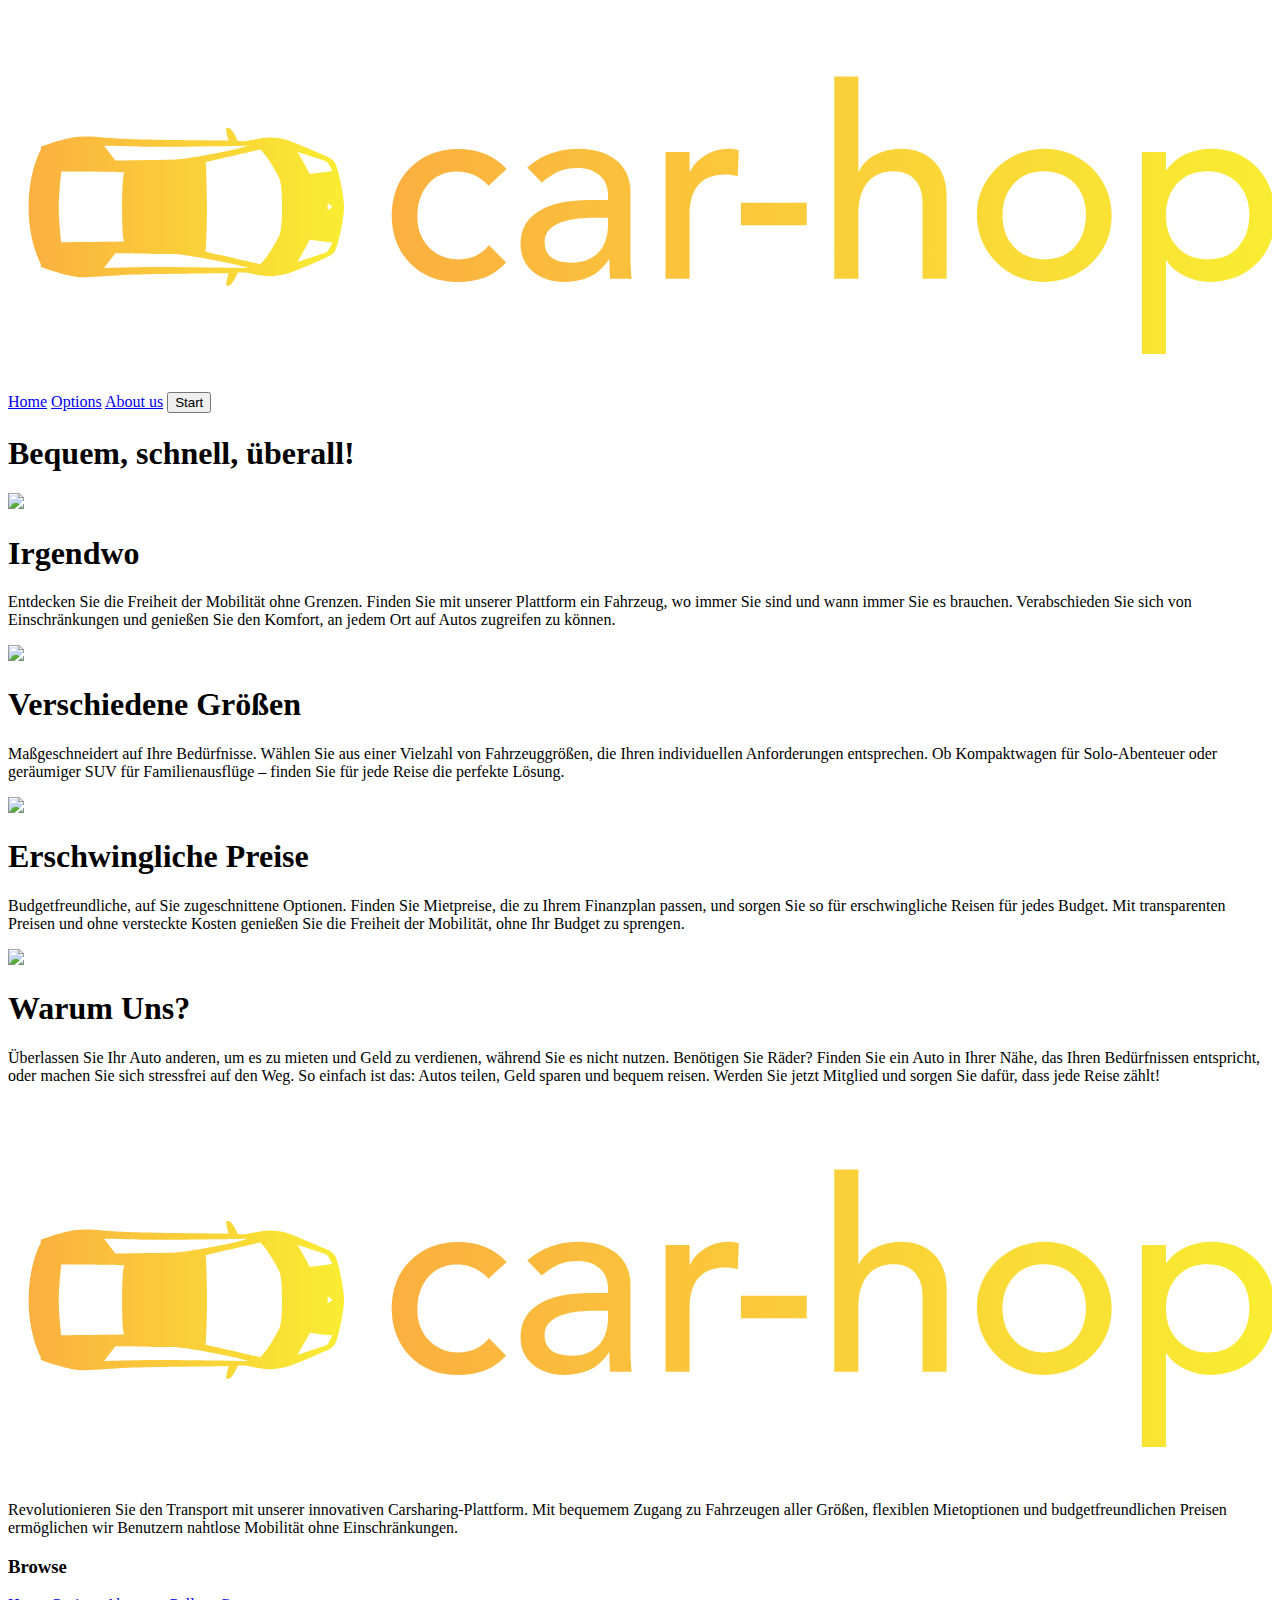
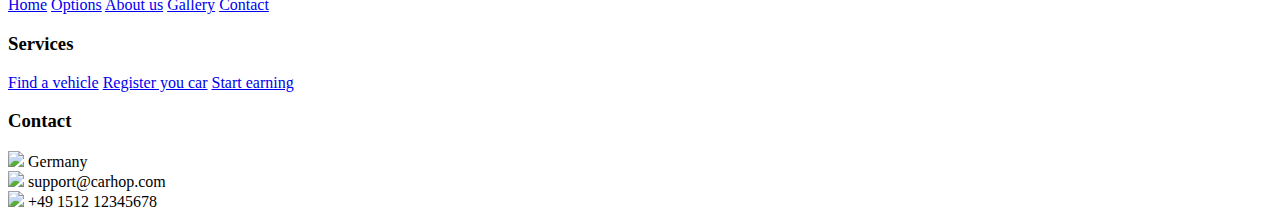
==== index.html @ e50a8089 "homepage done" ====
<!DOCTYPE html>
<html>
	<head>
		<link rel="stylesheet" href="/car-hop/style.css">
		<link rel="icon" href="/car-hop/img/favicon.png">
		<meta http-equiv="pragma" content="no-cache" />
		<meta charset="utf-8">
	</head>
	<body>
	<div id="wrapper">
		<div id="bar">
			<svg id="logo" viewBox="0 10 369 111" height="auto" width="auto"><defs id="SvgjsDefs1030"><linearGradient id="SvgjsLinearGradient1035"><stop id="SvgjsStop1036" stop-color="#fbb040" offset="0"></stop><stop id="SvgjsStop1037" stop-color="#f9ed32" offset="1"></stop></linearGradient><linearGradient id="SvgjsLinearGradient1038"><stop id="SvgjsStop1039" stop-color="#fbb040" offset="0"></stop><stop id="SvgjsStop1040" stop-color="#f9ed32" offset="1"></stop></linearGradient></defs><g id="SvgjsG1031" featurekey="HKaMnE-0" transform="matrix(0.9405502080917358,0,0,0.9405502080917358,5.06509306546746,21.030082470118046)" fill="url(#SvgjsLinearGradient1035)"><path xmlns="http://www.w3.org/2000/svg" d="M0.994,50.085L0.994,50.085c0.04,10.611,3.542,17.163,3.813,17.655v0.914l0.087,0.033c0.066,0.024,6.634,2.459,10.647,2.971  c2.66,0.338,5.692,0.108,9.527-0.18c1.968-0.149,4.197-0.317,6.628-0.422c6.58-0.28,28.963-0.483,31.501-0.476  c-0.721,1.194-0.85,3.665-0.855,3.776l-0.005,0.121l0.128,0.013c0.206,0.021,0.476,0.038,0.556-0.003  c1.459-0.372,2.661-3.477,2.869-4.037c0.377-0.024,1.834-0.104,2.73,0.006c0.364,0.042,0.927,0.152,1.581,0.28  c1.229,0.238,2.912,0.565,4.535,0.706c2.171,0.188,4.495-0.09,6.902-0.821c1.994-0.606,10.691-4.412,11.279-4.688  c0.101-0.047,0.221-0.096,0.357-0.152c0.807-0.331,2.158-0.883,2.943-2.352c0.858-1.603,2.647-9.549,2.701-13.346h0.003  c0-0.027-0.003-0.058-0.003-0.086s0.003-0.058,0.003-0.086h-0.003c-0.054-3.796-1.843-11.741-2.701-13.345  c-0.785-1.469-2.137-2.021-2.943-2.352c-0.137-0.057-0.257-0.105-0.357-0.153c-0.588-0.273-9.285-4.08-11.279-4.686  c-2.407-0.733-4.732-1.011-6.902-0.823c-1.623,0.141-3.307,0.468-4.535,0.708c-0.654,0.127-1.217,0.237-1.581,0.28  c-0.896,0.11-2.354,0.03-2.73,0.005c-0.208-0.561-1.408-3.665-2.843-4.027c-0.052-0.024-0.144-0.033-0.247-0.033  c-0.108,0-0.231,0.009-0.335,0.021l-0.128,0.013l0.005,0.121c0.006,0.11,0.135,2.583,0.855,3.777  c-2.54,0.006-24.92-0.196-31.501-0.476c-2.431-0.105-4.66-0.273-6.628-0.423c-3.836-0.289-6.868-0.518-9.527-0.18  c-4.014,0.513-10.581,2.945-10.647,2.97l-0.087,0.034v0.913c-0.132,0.236-1.023,1.889-1.901,4.699  c-0.863,2.765-1.89,7.247-1.909,12.956H0.994c0,0.03,0.001,0.059,0.001,0.09C0.995,50.031,0.994,50.058,0.994,50.085z   M95.292,49.994h-0.003c-0.04,0.045-0.839,0.943-1.468,0.943v-0.943V49.99v-0.929c0.628,0,1.426,0.882,1.468,0.929h0.003  l-0.001,0.002L95.292,49.994z M92.215,35.425c0.963,0.257,1.561,0.643,1.791,1.03c0.23,0.386,1.286,2.428,1.286,2.428  s-7.03,0.92-7.076,0.878c-0.093-0.687-3.769-6.827-3.769-6.784C84.861,33.02,91.249,35.166,92.215,35.425z M88.216,60.237  c0.046-0.042,7.076,0.88,7.076,0.88s-1.056,2.042-1.286,2.427c-0.23,0.387-0.828,0.773-1.791,1.03  c-0.966,0.26-7.354,2.404-7.768,2.448C84.447,67.065,88.123,60.925,88.216,60.237z M38.125,68.695  c-7.628,0.13-13.694,0.302-13.694,0.302l3.492-4.595c0,0,14.432,0.258,17.877,0.258c3.447,0,19.715,3.007,23.253,4.337  C69.053,68.997,45.753,68.567,38.125,68.695z M72.867,32.204c1.931,1.505,5.422,7.524,6.065,9.211  c0.611,1.603,0.726,5.428,0.733,8.349h0.002c0,0.074,0,0.149,0,0.227c0,0.074,0,0.149,0,0.225h-0.002  c-0.008,2.924-0.122,6.753-0.733,8.358c-0.644,1.688-4.135,7.716-6.065,9.223c-0.093-0.047-16.913-3.882-16.913-3.882  s0.407-5.295,0.415-13.924c-0.008-8.622-0.415-13.91-0.415-13.91S72.774,32.249,72.867,32.204z M38.125,31.303  c7.628,0.129,30.928-0.301,30.928-0.301c-3.538,1.33-19.806,4.336-23.253,4.336c-3.445,0-17.877,0.259-17.877,0.259l-3.492-4.595  C24.431,31.002,30.497,31.175,38.125,31.303z M10.368,50.258h0.002c0.03-4.535,0.78-11.269,0.78-11.269s19.576,0.192,19.576,0.242  c-0.704,1.315-0.699,9.421-0.69,11.026h0.002c0,0-0.002,0.049-0.002,0.134c0,0.091,0.002,0.144,0.002,0.144h-0.002  c-0.009,1.536-0.01,9.029,0.69,10.249c0,0.046-19.576,0.226-19.576,0.226s-0.748-6.25-0.78-10.475h-0.002  c0-0.046,0.001-0.096,0.001-0.144C10.369,50.347,10.368,50.301,10.368,50.258z"></path></g><g id="SvgjsG1032" featurekey="J3GnXt-0" transform="matrix(3.903947114944458,0,0,3.903947114944458,108.48644303630475,10.948737635254997)" fill="url(#SvgjsLinearGradient1038)"><path d="M5.86 10.3 c1.5067 0 2.72 0.5 3.64 1.5 l-1.36 1.24 c-0.65334 -0.70666 -1.44 -1.06 -2.36 -1.06 c-0.88 0 -1.5933 0.31334 -2.14 0.94 s-0.82 1.4333 -0.82 2.42 c0 0.93334 0.28666 1.7 0.86 2.3 s1.3067 0.90666 2.2 0.92 c0.94666 0 1.7133 -0.35334 2.3 -1.06 l1.28 1.28 c-0.85334 0.97334 -2.0534 1.46 -3.6 1.46 c-1.4533 0 -2.6366 -0.45334 -3.55 -1.36 s-1.3833 -2.1 -1.41 -3.58 c0.01334 -1.5067 0.48334 -2.7134 1.41 -3.62 s2.11 -1.3667 3.55 -1.38 z M14.8 10.28 c1.2 0 2.15 0.27328 2.85 0.81994 s1.07 1.3067 1.11 2.28 l0 5.08 c0 0.48 0.02666 0.99334 0.08 1.54 l-1.6 0 c-0.04 -0.42666 -0.06 -0.90666 -0.06 -1.44 l-0.04 0 c-0.41334 0.61334 -0.89 1.0467 -1.43 1.3 s-1.17 0.38 -1.89 0.38 c-0.97334 0 -1.7633 -0.26 -2.37 -0.78 s-0.91 -1.2067 -0.91 -2.06 c0 -1.08 0.45334 -1.8967 1.36 -2.45 s2.1866 -0.83 3.84 -0.83 l1.34 0 l0 -0.34 c0 -0.64 -0.21 -1.1433 -0.63 -1.51 s-0.97 -0.55 -1.65 -0.55 c-0.50666 0 -0.95 0.07666 -1.33 0.23 s-0.83 0.43668 -1.35 0.85002 l-1.08 -1.12 c1.0267 -0.90666 2.28 -1.3733 3.76 -1.4 z M12.34 17.259999999999998 c0 1.0267 0.68002 1.54 2.04 1.54 c0.81334 0 1.4633 -0.24334 1.95 -0.73 s0.73666 -1.19 0.75 -2.11 l0 -0.52 l-1.02 0 c-1.1733 0 -2.0866 0.15 -2.74 0.45 s-0.98 0.75666 -0.98 1.37 z M26.060000000000002 10.28 c0.33334 0 0.6 0.04 0.8 0.12 l-0.08 1.94 c-0.34666 -0.09334 -0.64666 -0.14 -0.9 -0.14 c-1.7733 0 -2.6734 0.98666 -2.7 2.96 l0 4.84 l-1.8 0 l0 -9.48 l1.8 0 l0 1.46 l0.04 0 c0.24 -0.50666 0.62666 -0.91666 1.16 -1.23 s1.0933 -0.47 1.68 -0.47 z M31.94 14.32 l0 1.68 l-4.92 0 l0 -1.68 l4.92 0 z M35.8 4.880000000000001 l0.000019531 7.1 l0.04 0 c0.25334 -0.53334 0.66334 -0.95 1.23 -1.25 s1.1967 -0.45 1.89 -0.45 c1.0533 0 1.89 0.32 2.51 0.96 s0.93 1.5 0.93 2.58 l0 6.18 l-1.8 0 l0 -5.66 c0 -0.73334 -0.19 -1.3133 -0.57 -1.74 s-0.91 -0.64 -1.59 -0.64 c-0.84 0 -1.4867 0.27334 -1.94 0.82 s-0.68668 1.3 -0.70002 2.26 l0 4.96 l-1.8 0 l0 -15.12 l1.8 0 z M49.7 10.28 c1.4 0 2.5866 0.48338 3.56 1.45 s1.4667 2.1434 1.48 3.53 c0 1.4 -0.48666 2.5734 -1.46 3.52 s-2.1666 1.4333 -3.58 1.46 c-1.3867 0 -2.5666 -0.48 -3.54 -1.44 s-1.4733 -2.14 -1.5 -3.54 c0 -1.3733 0.48334 -2.54 1.45 -3.5 s2.1634 -1.4533 3.59 -1.48 z M46.580000000000005 15.26 c0 0.97334 0.28664 1.7633 0.85998 2.37 s1.3267 0.91666 2.26 0.93 c0.94666 0 1.7 -0.30334 2.26 -0.91 s0.84666 -1.4033 0.86 -2.39 c0 -0.97334 -0.28 -1.7633 -0.84 -2.37 s-1.3267 -0.91666 -2.3 -0.93 c-0.94666 0 -1.7 0.31334 -2.26 0.94 s-0.84 1.4133 -0.84 2.36 z M62.16000000000001 10.28 c1.4 0 2.5434 0.45998 3.43 1.38 s1.3433 2.12 1.37 3.6 c0 1.48 -0.45334 2.6766 -1.36 3.59 s-2.06 1.3767 -3.46 1.39 c-0.69334 0 -1.34 -0.14666 -1.94 -0.44 s-1.0533 -0.68 -1.36 -1.16 l-0.04 0 l0 7 l-1.8 0 l0 -15.12 l1.8 0 l0 1.36 l0.04 0 c0.36 -0.50666 0.83334 -0.9 1.42 -1.18 s1.22 -0.42 1.9 -0.42 z M58.80000000000001 15.26 c0 0.98666 0.28998 1.7833 0.86998 2.39 s1.33 0.91 2.25 0.91 c0.96 0 1.7167 -0.30334 2.27 -0.91 s0.83668 -1.4033 0.85002 -2.39 c0 -0.98666 -0.28334 -1.78 -0.85 -2.38 s-1.33 -0.90666 -2.29 -0.92 c-0.94666 0 -1.7 0.31 -2.26 0.93 s-0.84 1.41 -0.84 2.37 z"></path></g></svg>
			<a class="bar-button" href="/car-hop">Home</a>
			<a class="bar-button" href="/car-hop/options">Options</a>
			<a class="bar-button" href="/car-hop/about">About us</a>
			<button id="log-in">Start</button>
		</div>
		<div id="title">
			<h1 id="title-text">Bequem, schnell, überall!</h1>
		</div>
		<div class="section left">
			<div class="group">
				<img src="/car-hop/img/location.jpg" />
				<div>
					<h1 class="heading">Irgendwo</h1>
					<p class="text">Entdecken Sie die Freiheit der Mobilität ohne Grenzen. Finden Sie mit unserer Plattform ein Fahrzeug, wo immer Sie sind und wann immer Sie es brauchen. Verabschieden Sie sich von Einschränkungen und genießen Sie den Komfort, an jedem Ort auf Autos zugreifen zu können.</p>
				</div>
			</div>
		</div>
		<div class="section right y">
			<div class="group">
				<img src="/car-hop/img/car-size.jpg" />
				<div>
					<h1 class="heading">Verschiedene Größen</h1>
					<p class="text">Maßgeschneidert auf Ihre Bedürfnisse. Wählen Sie aus einer Vielzahl von Fahrzeuggrößen, die Ihren individuellen Anforderungen entsprechen. Ob Kompaktwagen für Solo-Abenteuer oder geräumiger SUV für Familienausflüge – finden Sie für jede Reise die perfekte Lösung.</p>
				</div>
			</div>
		</div>
		<div class="section left">
			<div class="group">
				<img src="/car-hop/img/price.jpg" />
				<div>
					<h1 class="heading">Erschwingliche Preise</h1>
					<p class="text">Budgetfreundliche, auf Sie zugeschnittene Optionen. Finden Sie Mietpreise, die zu Ihrem Finanzplan passen, und sorgen Sie so für erschwingliche Reisen für jedes Budget. Mit transparenten Preisen und ohne versteckte Kosten genießen Sie die Freiheit der Mobilität, ohne Ihr Budget zu sprengen.</p>
				</div>
			</div>
		</div>
		<div class="section sep">
			<div id="desc">
				<img src="/car-hop/img/car-standing.jpg"/>
				<div>
					<h1 class="heading">Warum Uns?</h1>
					<p class="text">Überlassen Sie Ihr Auto anderen, um es zu mieten und Geld zu verdienen, während Sie es nicht nutzen. Benötigen Sie Räder? Finden Sie ein Auto in Ihrer Nähe, das Ihren Bedürfnissen entspricht, oder machen Sie sich stressfrei auf den Weg. So einfach ist das: Autos teilen, Geld sparen und bequem reisen. Werden Sie jetzt Mitglied und sorgen Sie dafür, dass jede Reise zählt!</p>
				</div>
			</div>
		</div>
		<div id="footer">
			<div id="footer-content">
				<div id="about">
					<svg id="logo" viewBox="0 10 369 111" height="auto" width="auto"><defs id="SvgjsDefs1030"><linearGradient id="SvgjsLinearGradient1035"><stop id="SvgjsStop1036" stop-color="#fbb040" offset="0"></stop><stop id="SvgjsStop1037" stop-color="#f9ed32" offset="1"></stop></linearGradient><linearGradient id="SvgjsLinearGradient1038"><stop id="SvgjsStop1039" stop-color="#fbb040" offset="0"></stop><stop id="SvgjsStop1040" stop-color="#f9ed32" offset="1"></stop></linearGradient></defs><g id="SvgjsG1031" featurekey="HKaMnE-0" transform="matrix(0.9405502080917358,0,0,0.9405502080917358,5.06509306546746,21.030082470118046)" fill="url(#SvgjsLinearGradient1035)"><path xmlns="http://www.w3.org/2000/svg" d="M0.994,50.085L0.994,50.085c0.04,10.611,3.542,17.163,3.813,17.655v0.914l0.087,0.033c0.066,0.024,6.634,2.459,10.647,2.971  c2.66,0.338,5.692,0.108,9.527-0.18c1.968-0.149,4.197-0.317,6.628-0.422c6.58-0.28,28.963-0.483,31.501-0.476  c-0.721,1.194-0.85,3.665-0.855,3.776l-0.005,0.121l0.128,0.013c0.206,0.021,0.476,0.038,0.556-0.003  c1.459-0.372,2.661-3.477,2.869-4.037c0.377-0.024,1.834-0.104,2.73,0.006c0.364,0.042,0.927,0.152,1.581,0.28  c1.229,0.238,2.912,0.565,4.535,0.706c2.171,0.188,4.495-0.09,6.902-0.821c1.994-0.606,10.691-4.412,11.279-4.688  c0.101-0.047,0.221-0.096,0.357-0.152c0.807-0.331,2.158-0.883,2.943-2.352c0.858-1.603,2.647-9.549,2.701-13.346h0.003  c0-0.027-0.003-0.058-0.003-0.086s0.003-0.058,0.003-0.086h-0.003c-0.054-3.796-1.843-11.741-2.701-13.345  c-0.785-1.469-2.137-2.021-2.943-2.352c-0.137-0.057-0.257-0.105-0.357-0.153c-0.588-0.273-9.285-4.08-11.279-4.686  c-2.407-0.733-4.732-1.011-6.902-0.823c-1.623,0.141-3.307,0.468-4.535,0.708c-0.654,0.127-1.217,0.237-1.581,0.28  c-0.896,0.11-2.354,0.03-2.73,0.005c-0.208-0.561-1.408-3.665-2.843-4.027c-0.052-0.024-0.144-0.033-0.247-0.033  c-0.108,0-0.231,0.009-0.335,0.021l-0.128,0.013l0.005,0.121c0.006,0.11,0.135,2.583,0.855,3.777  c-2.54,0.006-24.92-0.196-31.501-0.476c-2.431-0.105-4.66-0.273-6.628-0.423c-3.836-0.289-6.868-0.518-9.527-0.18  c-4.014,0.513-10.581,2.945-10.647,2.97l-0.087,0.034v0.913c-0.132,0.236-1.023,1.889-1.901,4.699  c-0.863,2.765-1.89,7.247-1.909,12.956H0.994c0,0.03,0.001,0.059,0.001,0.09C0.995,50.031,0.994,50.058,0.994,50.085z   M95.292,49.994h-0.003c-0.04,0.045-0.839,0.943-1.468,0.943v-0.943V49.99v-0.929c0.628,0,1.426,0.882,1.468,0.929h0.003  l-0.001,0.002L95.292,49.994z M92.215,35.425c0.963,0.257,1.561,0.643,1.791,1.03c0.23,0.386,1.286,2.428,1.286,2.428  s-7.03,0.92-7.076,0.878c-0.093-0.687-3.769-6.827-3.769-6.784C84.861,33.02,91.249,35.166,92.215,35.425z M88.216,60.237  c0.046-0.042,7.076,0.88,7.076,0.88s-1.056,2.042-1.286,2.427c-0.23,0.387-0.828,0.773-1.791,1.03  c-0.966,0.26-7.354,2.404-7.768,2.448C84.447,67.065,88.123,60.925,88.216,60.237z M38.125,68.695  c-7.628,0.13-13.694,0.302-13.694,0.302l3.492-4.595c0,0,14.432,0.258,17.877,0.258c3.447,0,19.715,3.007,23.253,4.337  C69.053,68.997,45.753,68.567,38.125,68.695z M72.867,32.204c1.931,1.505,5.422,7.524,6.065,9.211  c0.611,1.603,0.726,5.428,0.733,8.349h0.002c0,0.074,0,0.149,0,0.227c0,0.074,0,0.149,0,0.225h-0.002  c-0.008,2.924-0.122,6.753-0.733,8.358c-0.644,1.688-4.135,7.716-6.065,9.223c-0.093-0.047-16.913-3.882-16.913-3.882  s0.407-5.295,0.415-13.924c-0.008-8.622-0.415-13.91-0.415-13.91S72.774,32.249,72.867,32.204z M38.125,31.303  c7.628,0.129,30.928-0.301,30.928-0.301c-3.538,1.33-19.806,4.336-23.253,4.336c-3.445,0-17.877,0.259-17.877,0.259l-3.492-4.595  C24.431,31.002,30.497,31.175,38.125,31.303z M10.368,50.258h0.002c0.03-4.535,0.78-11.269,0.78-11.269s19.576,0.192,19.576,0.242  c-0.704,1.315-0.699,9.421-0.69,11.026h0.002c0,0-0.002,0.049-0.002,0.134c0,0.091,0.002,0.144,0.002,0.144h-0.002  c-0.009,1.536-0.01,9.029,0.69,10.249c0,0.046-19.576,0.226-19.576,0.226s-0.748-6.25-0.78-10.475h-0.002  c0-0.046,0.001-0.096,0.001-0.144C10.369,50.347,10.368,50.301,10.368,50.258z"></path></g><g id="SvgjsG1032" featurekey="J3GnXt-0" transform="matrix(3.903947114944458,0,0,3.903947114944458,108.48644303630475,10.948737635254997)" fill="url(#SvgjsLinearGradient1038)"><path d="M5.86 10.3 c1.5067 0 2.72 0.5 3.64 1.5 l-1.36 1.24 c-0.65334 -0.70666 -1.44 -1.06 -2.36 -1.06 c-0.88 0 -1.5933 0.31334 -2.14 0.94 s-0.82 1.4333 -0.82 2.42 c0 0.93334 0.28666 1.7 0.86 2.3 s1.3067 0.90666 2.2 0.92 c0.94666 0 1.7133 -0.35334 2.3 -1.06 l1.28 1.28 c-0.85334 0.97334 -2.0534 1.46 -3.6 1.46 c-1.4533 0 -2.6366 -0.45334 -3.55 -1.36 s-1.3833 -2.1 -1.41 -3.58 c0.01334 -1.5067 0.48334 -2.7134 1.41 -3.62 s2.11 -1.3667 3.55 -1.38 z M14.8 10.28 c1.2 0 2.15 0.27328 2.85 0.81994 s1.07 1.3067 1.11 2.28 l0 5.08 c0 0.48 0.02666 0.99334 0.08 1.54 l-1.6 0 c-0.04 -0.42666 -0.06 -0.90666 -0.06 -1.44 l-0.04 0 c-0.41334 0.61334 -0.89 1.0467 -1.43 1.3 s-1.17 0.38 -1.89 0.38 c-0.97334 0 -1.7633 -0.26 -2.37 -0.78 s-0.91 -1.2067 -0.91 -2.06 c0 -1.08 0.45334 -1.8967 1.36 -2.45 s2.1866 -0.83 3.84 -0.83 l1.34 0 l0 -0.34 c0 -0.64 -0.21 -1.1433 -0.63 -1.51 s-0.97 -0.55 -1.65 -0.55 c-0.50666 0 -0.95 0.07666 -1.33 0.23 s-0.83 0.43668 -1.35 0.85002 l-1.08 -1.12 c1.0267 -0.90666 2.28 -1.3733 3.76 -1.4 z M12.34 17.259999999999998 c0 1.0267 0.68002 1.54 2.04 1.54 c0.81334 0 1.4633 -0.24334 1.95 -0.73 s0.73666 -1.19 0.75 -2.11 l0 -0.52 l-1.02 0 c-1.1733 0 -2.0866 0.15 -2.74 0.45 s-0.98 0.75666 -0.98 1.37 z M26.060000000000002 10.28 c0.33334 0 0.6 0.04 0.8 0.12 l-0.08 1.94 c-0.34666 -0.09334 -0.64666 -0.14 -0.9 -0.14 c-1.7733 0 -2.6734 0.98666 -2.7 2.96 l0 4.84 l-1.8 0 l0 -9.48 l1.8 0 l0 1.46 l0.04 0 c0.24 -0.50666 0.62666 -0.91666 1.16 -1.23 s1.0933 -0.47 1.68 -0.47 z M31.94 14.32 l0 1.68 l-4.92 0 l0 -1.68 l4.92 0 z M35.8 4.880000000000001 l0.000019531 7.1 l0.04 0 c0.25334 -0.53334 0.66334 -0.95 1.23 -1.25 s1.1967 -0.45 1.89 -0.45 c1.0533 0 1.89 0.32 2.51 0.96 s0.93 1.5 0.93 2.58 l0 6.18 l-1.8 0 l0 -5.66 c0 -0.73334 -0.19 -1.3133 -0.57 -1.74 s-0.91 -0.64 -1.59 -0.64 c-0.84 0 -1.4867 0.27334 -1.94 0.82 s-0.68668 1.3 -0.70002 2.26 l0 4.96 l-1.8 0 l0 -15.12 l1.8 0 z M49.7 10.28 c1.4 0 2.5866 0.48338 3.56 1.45 s1.4667 2.1434 1.48 3.53 c0 1.4 -0.48666 2.5734 -1.46 3.52 s-2.1666 1.4333 -3.58 1.46 c-1.3867 0 -2.5666 -0.48 -3.54 -1.44 s-1.4733 -2.14 -1.5 -3.54 c0 -1.3733 0.48334 -2.54 1.45 -3.5 s2.1634 -1.4533 3.59 -1.48 z M46.580000000000005 15.26 c0 0.97334 0.28664 1.7633 0.85998 2.37 s1.3267 0.91666 2.26 0.93 c0.94666 0 1.7 -0.30334 2.26 -0.91 s0.84666 -1.4033 0.86 -2.39 c0 -0.97334 -0.28 -1.7633 -0.84 -2.37 s-1.3267 -0.91666 -2.3 -0.93 c-0.94666 0 -1.7 0.31334 -2.26 0.94 s-0.84 1.4133 -0.84 2.36 z M62.16000000000001 10.28 c1.4 0 2.5434 0.45998 3.43 1.38 s1.3433 2.12 1.37 3.6 c0 1.48 -0.45334 2.6766 -1.36 3.59 s-2.06 1.3767 -3.46 1.39 c-0.69334 0 -1.34 -0.14666 -1.94 -0.44 s-1.0533 -0.68 -1.36 -1.16 l-0.04 0 l0 7 l-1.8 0 l0 -15.12 l1.8 0 l0 1.36 l0.04 0 c0.36 -0.50666 0.83334 -0.9 1.42 -1.18 s1.22 -0.42 1.9 -0.42 z M58.80000000000001 15.26 c0 0.98666 0.28998 1.7833 0.86998 2.39 s1.33 0.91 2.25 0.91 c0.96 0 1.7167 -0.30334 2.27 -0.91 s0.83668 -1.4033 0.85002 -2.39 c0 -0.98666 -0.28334 -1.78 -0.85 -2.38 s-1.33 -0.90666 -2.29 -0.92 c-0.94666 0 -1.7 0.31 -2.26 0.93 s-0.84 1.41 -0.84 2.37 z"></path></g></svg>
					<p>Revolutionieren Sie den Transport mit unserer innovativen Carsharing-Plattform. Mit bequemem Zugang zu Fahrzeugen aller Größen, flexiblen Mietoptionen und budgetfreundlichen Preisen ermöglichen wir Benutzern nahtlose Mobilität ohne Einschränkungen.</p>
				</div>
				<div id="browse">
					<h3>Browse</h3>
					<a href="/car-hop">Home</a>
					<a href="/car-hop/options">Options</a>
					<a href="/car-hop/about">About us</a>
					<a href="/car-hop/images">Gallery</a>
					<a href="/car-hop/contacts">Contact</a>
				</div>
				<div id="cta">
					<h3>Services</h3>
					<a href="/car-hop/car-hop">Find a vehicle</a>
					<a href="/car-hop/car-hop">Register you car</a>
					<a href="/car-hop/car-hop">Start earning</a>
				</div>
				<div id="ci">
					<h3>Contact</h3>
					<div>
						<img src="/car-hop/img/location.svg" />
						<span>Germany</span>
					</div>
					<div>
						<img src="/car-hop/img/email.svg" />
						<span>support@carhop.com</span>
					</div>
					<div>
						<img src="/car-hop/img/phone.svg" />
						<span>+49 1512 12345678</span>
					</div>
				</div>
			</div>
		</div>
	</div>
	</body>
</html>
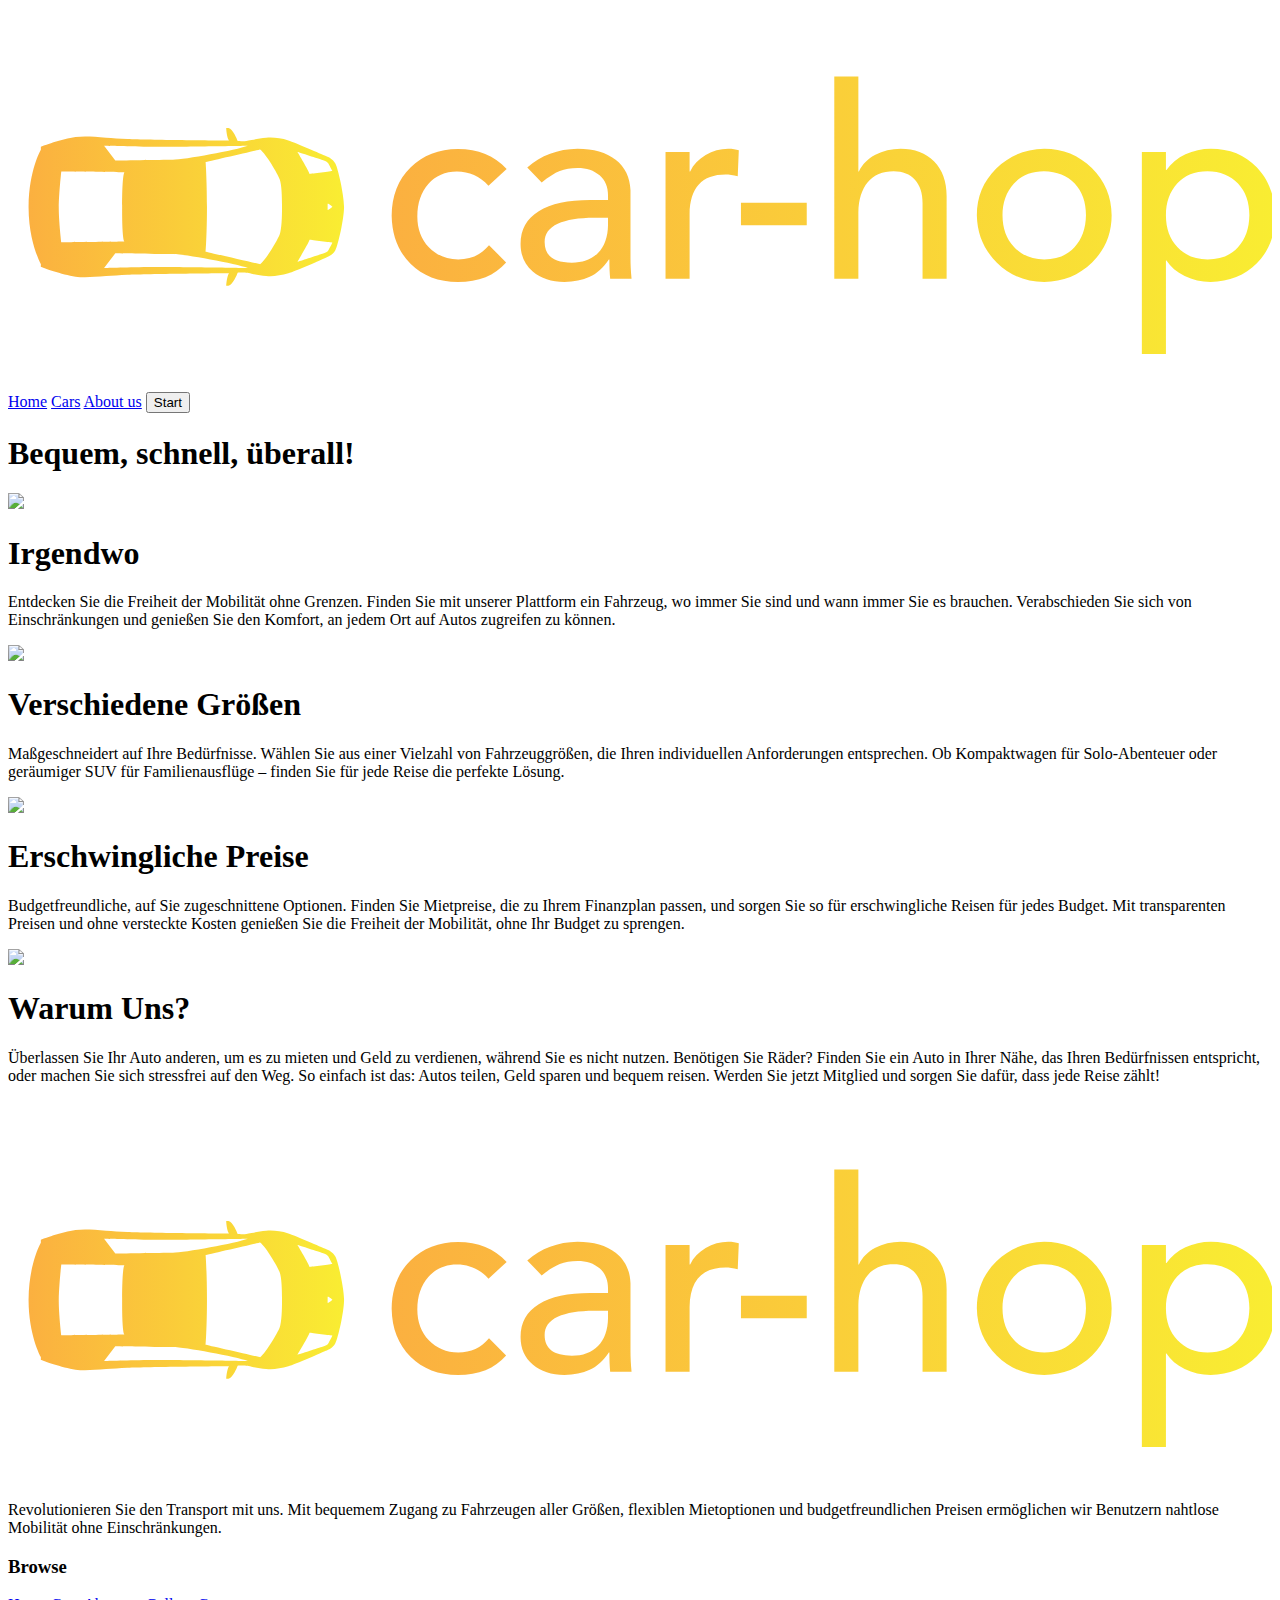
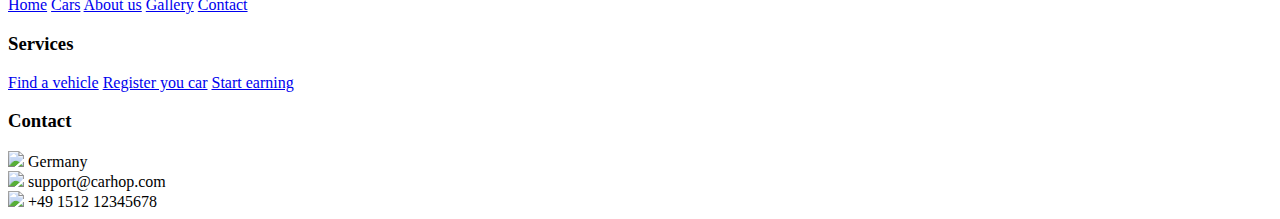
==== commit 1edb5d0b: "cars page complete" ====
--- a/index.html
+++ b/index.html
@@ -1,6 +1,7 @@
 <!DOCTYPE html>
 <html>
 	<head>
+		<link rel="stylesheet" href="/car-hop/global.css">
 		<link rel="stylesheet" href="/car-hop/style.css">
 		<link rel="icon" href="/car-hop/img/favicon.png">
 		<meta http-equiv="pragma" content="no-cache" />
@@ -11,8 +12,8 @@
 		<div id="bar">
 			<svg id="logo" viewBox="0 10 369 111" height="auto" width="auto"><defs id="SvgjsDefs1030"><linearGradient id="SvgjsLinearGradient1035"><stop id="SvgjsStop1036" stop-color="#fbb040" offset="0"></stop><stop id="SvgjsStop1037" stop-color="#f9ed32" offset="1"></stop></linearGradient><linearGradient id="SvgjsLinearGradient1038"><stop id="SvgjsStop1039" stop-color="#fbb040" offset="0"></stop><stop id="SvgjsStop1040" stop-color="#f9ed32" offset="1"></stop></linearGradient></defs><g id="SvgjsG1031" featurekey="HKaMnE-0" transform="matrix(0.9405502080917358,0,0,0.9405502080917358,5.06509306546746,21.030082470118046)" fill="url(#SvgjsLinearGradient1035)"><path xmlns="http://www.w3.org/2000/svg" d="M0.994,50.085L0.994,50.085c0.04,10.611,3.542,17.163,3.813,17.655v0.914l0.087,0.033c0.066,0.024,6.634,2.459,10.647,2.971  c2.66,0.338,5.692,0.108,9.527-0.18c1.968-0.149,4.197-0.317,6.628-0.422c6.58-0.28,28.963-0.483,31.501-0.476  c-0.721,1.194-0.85,3.665-0.855,3.776l-0.005,0.121l0.128,0.013c0.206,0.021,0.476,0.038,0.556-0.003  c1.459-0.372,2.661-3.477,2.869-4.037c0.377-0.024,1.834-0.104,2.73,0.006c0.364,0.042,0.927,0.152,1.581,0.28  c1.229,0.238,2.912,0.565,4.535,0.706c2.171,0.188,4.495-0.09,6.902-0.821c1.994-0.606,10.691-4.412,11.279-4.688  c0.101-0.047,0.221-0.096,0.357-0.152c0.807-0.331,2.158-0.883,2.943-2.352c0.858-1.603,2.647-9.549,2.701-13.346h0.003  c0-0.027-0.003-0.058-0.003-0.086s0.003-0.058,0.003-0.086h-0.003c-0.054-3.796-1.843-11.741-2.701-13.345  c-0.785-1.469-2.137-2.021-2.943-2.352c-0.137-0.057-0.257-0.105-0.357-0.153c-0.588-0.273-9.285-4.08-11.279-4.686  c-2.407-0.733-4.732-1.011-6.902-0.823c-1.623,0.141-3.307,0.468-4.535,0.708c-0.654,0.127-1.217,0.237-1.581,0.28  c-0.896,0.11-2.354,0.03-2.73,0.005c-0.208-0.561-1.408-3.665-2.843-4.027c-0.052-0.024-0.144-0.033-0.247-0.033  c-0.108,0-0.231,0.009-0.335,0.021l-0.128,0.013l0.005,0.121c0.006,0.11,0.135,2.583,0.855,3.777  c-2.54,0.006-24.92-0.196-31.501-0.476c-2.431-0.105-4.66-0.273-6.628-0.423c-3.836-0.289-6.868-0.518-9.527-0.18  c-4.014,0.513-10.581,2.945-10.647,2.97l-0.087,0.034v0.913c-0.132,0.236-1.023,1.889-1.901,4.699  c-0.863,2.765-1.89,7.247-1.909,12.956H0.994c0,0.03,0.001,0.059,0.001,0.09C0.995,50.031,0.994,50.058,0.994,50.085z   M95.292,49.994h-0.003c-0.04,0.045-0.839,0.943-1.468,0.943v-0.943V49.99v-0.929c0.628,0,1.426,0.882,1.468,0.929h0.003  l-0.001,0.002L95.292,49.994z M92.215,35.425c0.963,0.257,1.561,0.643,1.791,1.03c0.23,0.386,1.286,2.428,1.286,2.428  s-7.03,0.92-7.076,0.878c-0.093-0.687-3.769-6.827-3.769-6.784C84.861,33.02,91.249,35.166,92.215,35.425z M88.216,60.237  c0.046-0.042,7.076,0.88,7.076,0.88s-1.056,2.042-1.286,2.427c-0.23,0.387-0.828,0.773-1.791,1.03  c-0.966,0.26-7.354,2.404-7.768,2.448C84.447,67.065,88.123,60.925,88.216,60.237z M38.125,68.695  c-7.628,0.13-13.694,0.302-13.694,0.302l3.492-4.595c0,0,14.432,0.258,17.877,0.258c3.447,0,19.715,3.007,23.253,4.337  C69.053,68.997,45.753,68.567,38.125,68.695z M72.867,32.204c1.931,1.505,5.422,7.524,6.065,9.211  c0.611,1.603,0.726,5.428,0.733,8.349h0.002c0,0.074,0,0.149,0,0.227c0,0.074,0,0.149,0,0.225h-0.002  c-0.008,2.924-0.122,6.753-0.733,8.358c-0.644,1.688-4.135,7.716-6.065,9.223c-0.093-0.047-16.913-3.882-16.913-3.882  s0.407-5.295,0.415-13.924c-0.008-8.622-0.415-13.91-0.415-13.91S72.774,32.249,72.867,32.204z M38.125,31.303  c7.628,0.129,30.928-0.301,30.928-0.301c-3.538,1.33-19.806,4.336-23.253,4.336c-3.445,0-17.877,0.259-17.877,0.259l-3.492-4.595  C24.431,31.002,30.497,31.175,38.125,31.303z M10.368,50.258h0.002c0.03-4.535,0.78-11.269,0.78-11.269s19.576,0.192,19.576,0.242  c-0.704,1.315-0.699,9.421-0.69,11.026h0.002c0,0-0.002,0.049-0.002,0.134c0,0.091,0.002,0.144,0.002,0.144h-0.002  c-0.009,1.536-0.01,9.029,0.69,10.249c0,0.046-19.576,0.226-19.576,0.226s-0.748-6.25-0.78-10.475h-0.002  c0-0.046,0.001-0.096,0.001-0.144C10.369,50.347,10.368,50.301,10.368,50.258z"></path></g><g id="SvgjsG1032" featurekey="J3GnXt-0" transform="matrix(3.903947114944458,0,0,3.903947114944458,108.48644303630475,10.948737635254997)" fill="url(#SvgjsLinearGradient1038)"><path d="M5.86 10.3 c1.5067 0 2.72 0.5 3.64 1.5 l-1.36 1.24 c-0.65334 -0.70666 -1.44 -1.06 -2.36 -1.06 c-0.88 0 -1.5933 0.31334 -2.14 0.94 s-0.82 1.4333 -0.82 2.42 c0 0.93334 0.28666 1.7 0.86 2.3 s1.3067 0.90666 2.2 0.92 c0.94666 0 1.7133 -0.35334 2.3 -1.06 l1.28 1.28 c-0.85334 0.97334 -2.0534 1.46 -3.6 1.46 c-1.4533 0 -2.6366 -0.45334 -3.55 -1.36 s-1.3833 -2.1 -1.41 -3.58 c0.01334 -1.5067 0.48334 -2.7134 1.41 -3.62 s2.11 -1.3667 3.55 -1.38 z M14.8 10.28 c1.2 0 2.15 0.27328 2.85 0.81994 s1.07 1.3067 1.11 2.28 l0 5.08 c0 0.48 0.02666 0.99334 0.08 1.54 l-1.6 0 c-0.04 -0.42666 -0.06 -0.90666 -0.06 -1.44 l-0.04 0 c-0.41334 0.61334 -0.89 1.0467 -1.43 1.3 s-1.17 0.38 -1.89 0.38 c-0.97334 0 -1.7633 -0.26 -2.37 -0.78 s-0.91 -1.2067 -0.91 -2.06 c0 -1.08 0.45334 -1.8967 1.36 -2.45 s2.1866 -0.83 3.84 -0.83 l1.34 0 l0 -0.34 c0 -0.64 -0.21 -1.1433 -0.63 -1.51 s-0.97 -0.55 -1.65 -0.55 c-0.50666 0 -0.95 0.07666 -1.33 0.23 s-0.83 0.43668 -1.35 0.85002 l-1.08 -1.12 c1.0267 -0.90666 2.28 -1.3733 3.76 -1.4 z M12.34 17.259999999999998 c0 1.0267 0.68002 1.54 2.04 1.54 c0.81334 0 1.4633 -0.24334 1.95 -0.73 s0.73666 -1.19 0.75 -2.11 l0 -0.52 l-1.02 0 c-1.1733 0 -2.0866 0.15 -2.74 0.45 s-0.98 0.75666 -0.98 1.37 z M26.060000000000002 10.28 c0.33334 0 0.6 0.04 0.8 0.12 l-0.08 1.94 c-0.34666 -0.09334 -0.64666 -0.14 -0.9 -0.14 c-1.7733 0 -2.6734 0.98666 -2.7 2.96 l0 4.84 l-1.8 0 l0 -9.48 l1.8 0 l0 1.46 l0.04 0 c0.24 -0.50666 0.62666 -0.91666 1.16 -1.23 s1.0933 -0.47 1.68 -0.47 z M31.94 14.32 l0 1.68 l-4.92 0 l0 -1.68 l4.92 0 z M35.8 4.880000000000001 l0.000019531 7.1 l0.04 0 c0.25334 -0.53334 0.66334 -0.95 1.23 -1.25 s1.1967 -0.45 1.89 -0.45 c1.0533 0 1.89 0.32 2.51 0.96 s0.93 1.5 0.93 2.58 l0 6.18 l-1.8 0 l0 -5.66 c0 -0.73334 -0.19 -1.3133 -0.57 -1.74 s-0.91 -0.64 -1.59 -0.64 c-0.84 0 -1.4867 0.27334 -1.94 0.82 s-0.68668 1.3 -0.70002 2.26 l0 4.96 l-1.8 0 l0 -15.12 l1.8 0 z M49.7 10.28 c1.4 0 2.5866 0.48338 3.56 1.45 s1.4667 2.1434 1.48 3.53 c0 1.4 -0.48666 2.5734 -1.46 3.52 s-2.1666 1.4333 -3.58 1.46 c-1.3867 0 -2.5666 -0.48 -3.54 -1.44 s-1.4733 -2.14 -1.5 -3.54 c0 -1.3733 0.48334 -2.54 1.45 -3.5 s2.1634 -1.4533 3.59 -1.48 z M46.580000000000005 15.26 c0 0.97334 0.28664 1.7633 0.85998 2.37 s1.3267 0.91666 2.26 0.93 c0.94666 0 1.7 -0.30334 2.26 -0.91 s0.84666 -1.4033 0.86 -2.39 c0 -0.97334 -0.28 -1.7633 -0.84 -2.37 s-1.3267 -0.91666 -2.3 -0.93 c-0.94666 0 -1.7 0.31334 -2.26 0.94 s-0.84 1.4133 -0.84 2.36 z M62.16000000000001 10.28 c1.4 0 2.5434 0.45998 3.43 1.38 s1.3433 2.12 1.37 3.6 c0 1.48 -0.45334 2.6766 -1.36 3.59 s-2.06 1.3767 -3.46 1.39 c-0.69334 0 -1.34 -0.14666 -1.94 -0.44 s-1.0533 -0.68 -1.36 -1.16 l-0.04 0 l0 7 l-1.8 0 l0 -15.12 l1.8 0 l0 1.36 l0.04 0 c0.36 -0.50666 0.83334 -0.9 1.42 -1.18 s1.22 -0.42 1.9 -0.42 z M58.80000000000001 15.26 c0 0.98666 0.28998 1.7833 0.86998 2.39 s1.33 0.91 2.25 0.91 c0.96 0 1.7167 -0.30334 2.27 -0.91 s0.83668 -1.4033 0.85002 -2.39 c0 -0.98666 -0.28334 -1.78 -0.85 -2.38 s-1.33 -0.90666 -2.29 -0.92 c-0.94666 0 -1.7 0.31 -2.26 0.93 s-0.84 1.41 -0.84 2.37 z"></path></g></svg>
 			<a class="bar-button" href="/car-hop">Home</a>
-			<a class="bar-button" href="/car-hop/options">Options</a>
-			<a class="bar-button" href="/car-hop/about">About us</a>
+			<a class="bar-button" href="/car-hop/cars.html">Cars</a>
+			<a class="bar-button" href="/car-hop/about.html">About us</a>
 			<button id="log-in">Start</button>
 		</div>
 		<div id="title">
@@ -58,21 +59,21 @@
 			<div id="footer-content">
 				<div id="about">
 					<svg id="logo" viewBox="0 10 369 111" height="auto" width="auto"><defs id="SvgjsDefs1030"><linearGradient id="SvgjsLinearGradient1035"><stop id="SvgjsStop1036" stop-color="#fbb040" offset="0"></stop><stop id="SvgjsStop1037" stop-color="#f9ed32" offset="1"></stop></linearGradient><linearGradient id="SvgjsLinearGradient1038"><stop id="SvgjsStop1039" stop-color="#fbb040" offset="0"></stop><stop id="SvgjsStop1040" stop-color="#f9ed32" offset="1"></stop></linearGradient></defs><g id="SvgjsG1031" featurekey="HKaMnE-0" transform="matrix(0.9405502080917358,0,0,0.9405502080917358,5.06509306546746,21.030082470118046)" fill="url(#SvgjsLinearGradient1035)"><path xmlns="http://www.w3.org/2000/svg" d="M0.994,50.085L0.994,50.085c0.04,10.611,3.542,17.163,3.813,17.655v0.914l0.087,0.033c0.066,0.024,6.634,2.459,10.647,2.971  c2.66,0.338,5.692,0.108,9.527-0.18c1.968-0.149,4.197-0.317,6.628-0.422c6.58-0.28,28.963-0.483,31.501-0.476  c-0.721,1.194-0.85,3.665-0.855,3.776l-0.005,0.121l0.128,0.013c0.206,0.021,0.476,0.038,0.556-0.003  c1.459-0.372,2.661-3.477,2.869-4.037c0.377-0.024,1.834-0.104,2.73,0.006c0.364,0.042,0.927,0.152,1.581,0.28  c1.229,0.238,2.912,0.565,4.535,0.706c2.171,0.188,4.495-0.09,6.902-0.821c1.994-0.606,10.691-4.412,11.279-4.688  c0.101-0.047,0.221-0.096,0.357-0.152c0.807-0.331,2.158-0.883,2.943-2.352c0.858-1.603,2.647-9.549,2.701-13.346h0.003  c0-0.027-0.003-0.058-0.003-0.086s0.003-0.058,0.003-0.086h-0.003c-0.054-3.796-1.843-11.741-2.701-13.345  c-0.785-1.469-2.137-2.021-2.943-2.352c-0.137-0.057-0.257-0.105-0.357-0.153c-0.588-0.273-9.285-4.08-11.279-4.686  c-2.407-0.733-4.732-1.011-6.902-0.823c-1.623,0.141-3.307,0.468-4.535,0.708c-0.654,0.127-1.217,0.237-1.581,0.28  c-0.896,0.11-2.354,0.03-2.73,0.005c-0.208-0.561-1.408-3.665-2.843-4.027c-0.052-0.024-0.144-0.033-0.247-0.033  c-0.108,0-0.231,0.009-0.335,0.021l-0.128,0.013l0.005,0.121c0.006,0.11,0.135,2.583,0.855,3.777  c-2.54,0.006-24.92-0.196-31.501-0.476c-2.431-0.105-4.66-0.273-6.628-0.423c-3.836-0.289-6.868-0.518-9.527-0.18  c-4.014,0.513-10.581,2.945-10.647,2.97l-0.087,0.034v0.913c-0.132,0.236-1.023,1.889-1.901,4.699  c-0.863,2.765-1.89,7.247-1.909,12.956H0.994c0,0.03,0.001,0.059,0.001,0.09C0.995,50.031,0.994,50.058,0.994,50.085z   M95.292,49.994h-0.003c-0.04,0.045-0.839,0.943-1.468,0.943v-0.943V49.99v-0.929c0.628,0,1.426,0.882,1.468,0.929h0.003  l-0.001,0.002L95.292,49.994z M92.215,35.425c0.963,0.257,1.561,0.643,1.791,1.03c0.23,0.386,1.286,2.428,1.286,2.428  s-7.03,0.92-7.076,0.878c-0.093-0.687-3.769-6.827-3.769-6.784C84.861,33.02,91.249,35.166,92.215,35.425z M88.216,60.237  c0.046-0.042,7.076,0.88,7.076,0.88s-1.056,2.042-1.286,2.427c-0.23,0.387-0.828,0.773-1.791,1.03  c-0.966,0.26-7.354,2.404-7.768,2.448C84.447,67.065,88.123,60.925,88.216,60.237z M38.125,68.695  c-7.628,0.13-13.694,0.302-13.694,0.302l3.492-4.595c0,0,14.432,0.258,17.877,0.258c3.447,0,19.715,3.007,23.253,4.337  C69.053,68.997,45.753,68.567,38.125,68.695z M72.867,32.204c1.931,1.505,5.422,7.524,6.065,9.211  c0.611,1.603,0.726,5.428,0.733,8.349h0.002c0,0.074,0,0.149,0,0.227c0,0.074,0,0.149,0,0.225h-0.002  c-0.008,2.924-0.122,6.753-0.733,8.358c-0.644,1.688-4.135,7.716-6.065,9.223c-0.093-0.047-16.913-3.882-16.913-3.882  s0.407-5.295,0.415-13.924c-0.008-8.622-0.415-13.91-0.415-13.91S72.774,32.249,72.867,32.204z M38.125,31.303  c7.628,0.129,30.928-0.301,30.928-0.301c-3.538,1.33-19.806,4.336-23.253,4.336c-3.445,0-17.877,0.259-17.877,0.259l-3.492-4.595  C24.431,31.002,30.497,31.175,38.125,31.303z M10.368,50.258h0.002c0.03-4.535,0.78-11.269,0.78-11.269s19.576,0.192,19.576,0.242  c-0.704,1.315-0.699,9.421-0.69,11.026h0.002c0,0-0.002,0.049-0.002,0.134c0,0.091,0.002,0.144,0.002,0.144h-0.002  c-0.009,1.536-0.01,9.029,0.69,10.249c0,0.046-19.576,0.226-19.576,0.226s-0.748-6.25-0.78-10.475h-0.002  c0-0.046,0.001-0.096,0.001-0.144C10.369,50.347,10.368,50.301,10.368,50.258z"></path></g><g id="SvgjsG1032" featurekey="J3GnXt-0" transform="matrix(3.903947114944458,0,0,3.903947114944458,108.48644303630475,10.948737635254997)" fill="url(#SvgjsLinearGradient1038)"><path d="M5.86 10.3 c1.5067 0 2.72 0.5 3.64 1.5 l-1.36 1.24 c-0.65334 -0.70666 -1.44 -1.06 -2.36 -1.06 c-0.88 0 -1.5933 0.31334 -2.14 0.94 s-0.82 1.4333 -0.82 2.42 c0 0.93334 0.28666 1.7 0.86 2.3 s1.3067 0.90666 2.2 0.92 c0.94666 0 1.7133 -0.35334 2.3 -1.06 l1.28 1.28 c-0.85334 0.97334 -2.0534 1.46 -3.6 1.46 c-1.4533 0 -2.6366 -0.45334 -3.55 -1.36 s-1.3833 -2.1 -1.41 -3.58 c0.01334 -1.5067 0.48334 -2.7134 1.41 -3.62 s2.11 -1.3667 3.55 -1.38 z M14.8 10.28 c1.2 0 2.15 0.27328 2.85 0.81994 s1.07 1.3067 1.11 2.28 l0 5.08 c0 0.48 0.02666 0.99334 0.08 1.54 l-1.6 0 c-0.04 -0.42666 -0.06 -0.90666 -0.06 -1.44 l-0.04 0 c-0.41334 0.61334 -0.89 1.0467 -1.43 1.3 s-1.17 0.38 -1.89 0.38 c-0.97334 0 -1.7633 -0.26 -2.37 -0.78 s-0.91 -1.2067 -0.91 -2.06 c0 -1.08 0.45334 -1.8967 1.36 -2.45 s2.1866 -0.83 3.84 -0.83 l1.34 0 l0 -0.34 c0 -0.64 -0.21 -1.1433 -0.63 -1.51 s-0.97 -0.55 -1.65 -0.55 c-0.50666 0 -0.95 0.07666 -1.33 0.23 s-0.83 0.43668 -1.35 0.85002 l-1.08 -1.12 c1.0267 -0.90666 2.28 -1.3733 3.76 -1.4 z M12.34 17.259999999999998 c0 1.0267 0.68002 1.54 2.04 1.54 c0.81334 0 1.4633 -0.24334 1.95 -0.73 s0.73666 -1.19 0.75 -2.11 l0 -0.52 l-1.02 0 c-1.1733 0 -2.0866 0.15 -2.74 0.45 s-0.98 0.75666 -0.98 1.37 z M26.060000000000002 10.28 c0.33334 0 0.6 0.04 0.8 0.12 l-0.08 1.94 c-0.34666 -0.09334 -0.64666 -0.14 -0.9 -0.14 c-1.7733 0 -2.6734 0.98666 -2.7 2.96 l0 4.84 l-1.8 0 l0 -9.48 l1.8 0 l0 1.46 l0.04 0 c0.24 -0.50666 0.62666 -0.91666 1.16 -1.23 s1.0933 -0.47 1.68 -0.47 z M31.94 14.32 l0 1.68 l-4.92 0 l0 -1.68 l4.92 0 z M35.8 4.880000000000001 l0.000019531 7.1 l0.04 0 c0.25334 -0.53334 0.66334 -0.95 1.23 -1.25 s1.1967 -0.45 1.89 -0.45 c1.0533 0 1.89 0.32 2.51 0.96 s0.93 1.5 0.93 2.58 l0 6.18 l-1.8 0 l0 -5.66 c0 -0.73334 -0.19 -1.3133 -0.57 -1.74 s-0.91 -0.64 -1.59 -0.64 c-0.84 0 -1.4867 0.27334 -1.94 0.82 s-0.68668 1.3 -0.70002 2.26 l0 4.96 l-1.8 0 l0 -15.12 l1.8 0 z M49.7 10.28 c1.4 0 2.5866 0.48338 3.56 1.45 s1.4667 2.1434 1.48 3.53 c0 1.4 -0.48666 2.5734 -1.46 3.52 s-2.1666 1.4333 -3.58 1.46 c-1.3867 0 -2.5666 -0.48 -3.54 -1.44 s-1.4733 -2.14 -1.5 -3.54 c0 -1.3733 0.48334 -2.54 1.45 -3.5 s2.1634 -1.4533 3.59 -1.48 z M46.580000000000005 15.26 c0 0.97334 0.28664 1.7633 0.85998 2.37 s1.3267 0.91666 2.26 0.93 c0.94666 0 1.7 -0.30334 2.26 -0.91 s0.84666 -1.4033 0.86 -2.39 c0 -0.97334 -0.28 -1.7633 -0.84 -2.37 s-1.3267 -0.91666 -2.3 -0.93 c-0.94666 0 -1.7 0.31334 -2.26 0.94 s-0.84 1.4133 -0.84 2.36 z M62.16000000000001 10.28 c1.4 0 2.5434 0.45998 3.43 1.38 s1.3433 2.12 1.37 3.6 c0 1.48 -0.45334 2.6766 -1.36 3.59 s-2.06 1.3767 -3.46 1.39 c-0.69334 0 -1.34 -0.14666 -1.94 -0.44 s-1.0533 -0.68 -1.36 -1.16 l-0.04 0 l0 7 l-1.8 0 l0 -15.12 l1.8 0 l0 1.36 l0.04 0 c0.36 -0.50666 0.83334 -0.9 1.42 -1.18 s1.22 -0.42 1.9 -0.42 z M58.80000000000001 15.26 c0 0.98666 0.28998 1.7833 0.86998 2.39 s1.33 0.91 2.25 0.91 c0.96 0 1.7167 -0.30334 2.27 -0.91 s0.83668 -1.4033 0.85002 -2.39 c0 -0.98666 -0.28334 -1.78 -0.85 -2.38 s-1.33 -0.90666 -2.29 -0.92 c-0.94666 0 -1.7 0.31 -2.26 0.93 s-0.84 1.41 -0.84 2.37 z"></path></g></svg>
-					<p>Revolutionieren Sie den Transport mit unserer innovativen Carsharing-Plattform. Mit bequemem Zugang zu Fahrzeugen aller Größen, flexiblen Mietoptionen und budgetfreundlichen Preisen ermöglichen wir Benutzern nahtlose Mobilität ohne Einschränkungen.</p>
+					<p>Revolutionieren Sie den Transport mit uns. Mit bequemem Zugang zu Fahrzeugen aller Größen, flexiblen Mietoptionen und budgetfreundlichen Preisen ermöglichen wir Benutzern nahtlose Mobilität ohne Einschränkungen.</p>
 				</div>
 				<div id="browse">
 					<h3>Browse</h3>
 					<a href="/car-hop">Home</a>
-					<a href="/car-hop/options">Options</a>
-					<a href="/car-hop/about">About us</a>
-					<a href="/car-hop/images">Gallery</a>
-					<a href="/car-hop/contacts">Contact</a>
+					<a href="/car-hop/cars.html">Cars</a>
+					<a href="/car-hop/about.html">About us</a>
+					<a href="/car-hop/gallery.html">Gallery</a>
+					<a href="/car-hop/contacts.html">Contact</a>
 				</div>
 				<div id="cta">
 					<h3>Services</h3>
-					<a href="/car-hop/car-hop">Find a vehicle</a>
-					<a href="/car-hop/car-hop">Register you car</a>
-					<a href="/car-hop/car-hop">Start earning</a>
+					<a href="/car-hop/">Find a vehicle</a>
+					<a href="/car-hop/">Register you car</a>
+					<a href="/car-hop/">Start earning</a>
 				</div>
 				<div id="ci">
 					<h3>Contact</h3>
